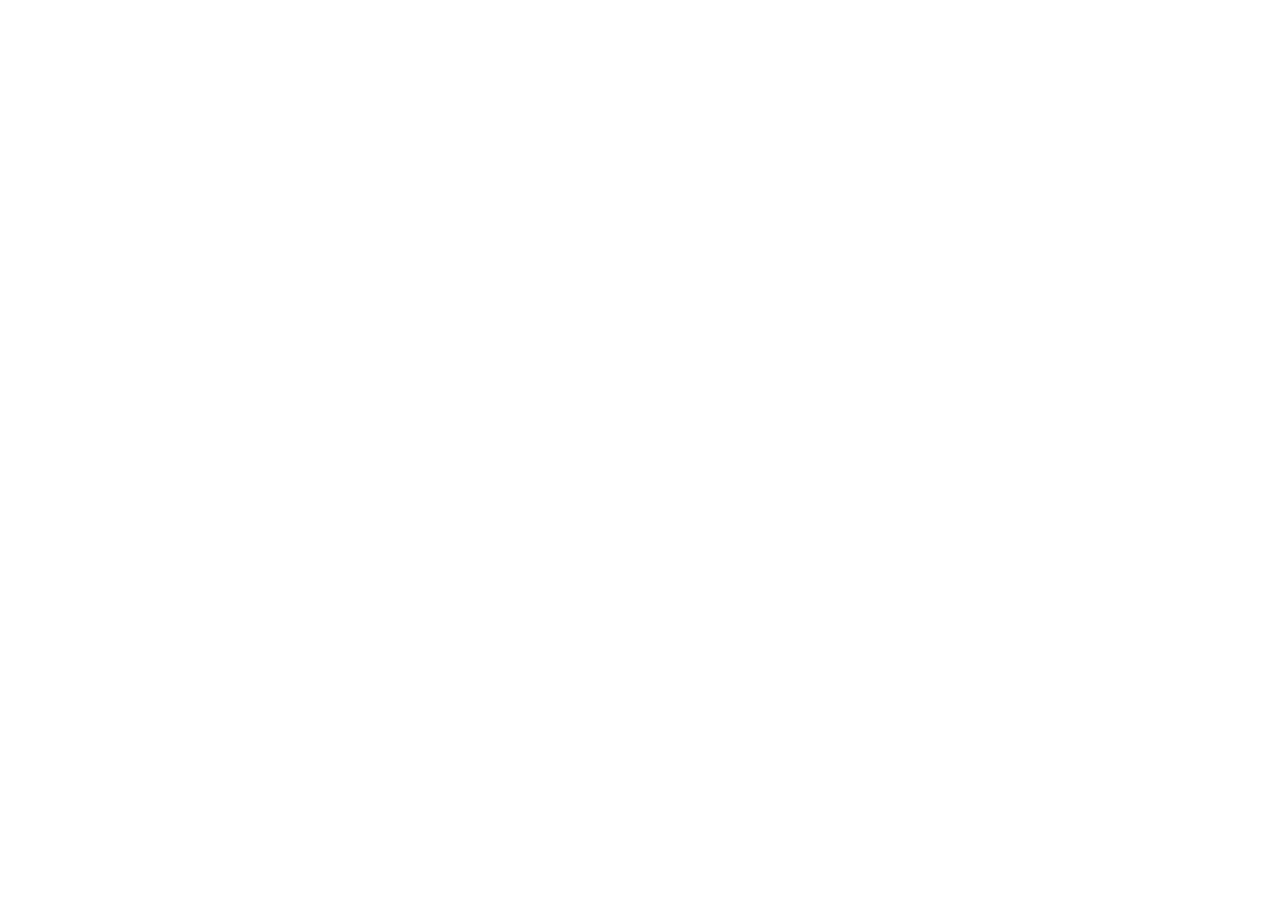
==== js-base-(alunos)/ex1-manipulacao-dom/index.html @ dc1895da "Commit inicial Ajuste do repositório e alocação dos arquivos." ====
<!DOCTYPE html>
<html lang="pt-br">
<head>
  <meta charset="UTF-8">
  <meta name="viewport" content="width=device-width, initial-scale=1.0">
  <title>Exercício 1: Manipulação do DOM</title>
</head>
<body>
  <!-- Botão que será usado para interagir com o JavaScript -->

  <!-- 1ª Digitação (Aqui) -->

  <!-- Parágrafo que será modificado pelo JavaScript -->

  <!-- 2ª Digitação (Aqui) -->

  <!-- Inclui o arquivo JavaScript -->
  <script src="script.js"></script>
</body>
</html>
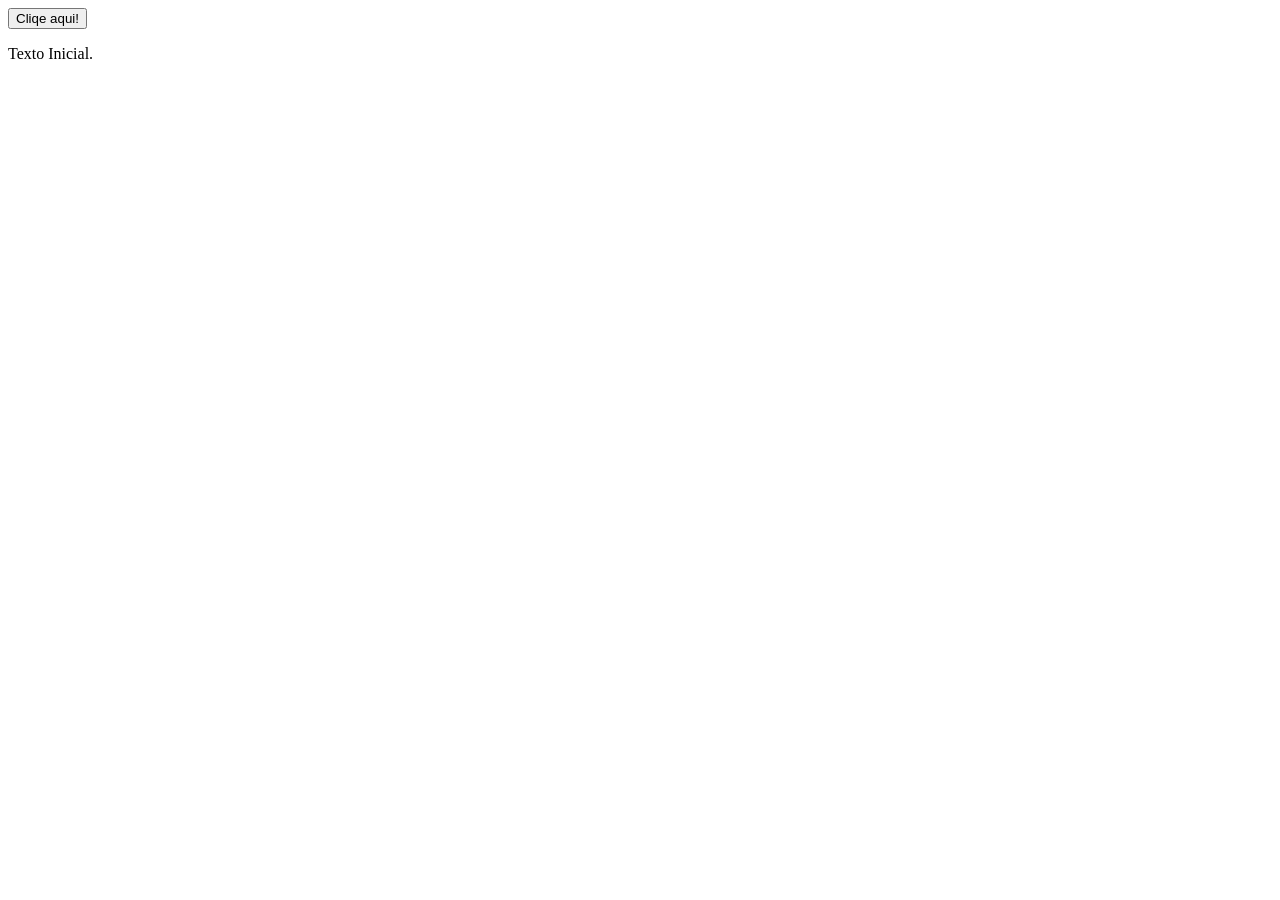
==== commit 932fb4f7: "Desafio 5 A e B completo" ====
--- a/js-base-(alunos)/ex1-manipulacao-dom/index.html
+++ b/js-base-(alunos)/ex1-manipulacao-dom/index.html
@@ -7,12 +7,13 @@
 </head>
 <body>
   <!-- Botão que será usado para interagir com o JavaScript -->
-
+  
   <!-- 1ª Digitação (Aqui) -->
-
+  <button id="myButton">Cliqe aqui!</button>
+  
   <!-- Parágrafo que será modificado pelo JavaScript -->
-
   <!-- 2ª Digitação (Aqui) -->
+  <p id="myText">Texto Inicial.</p>
 
   <!-- Inclui o arquivo JavaScript -->
   <script src="script.js"></script>
